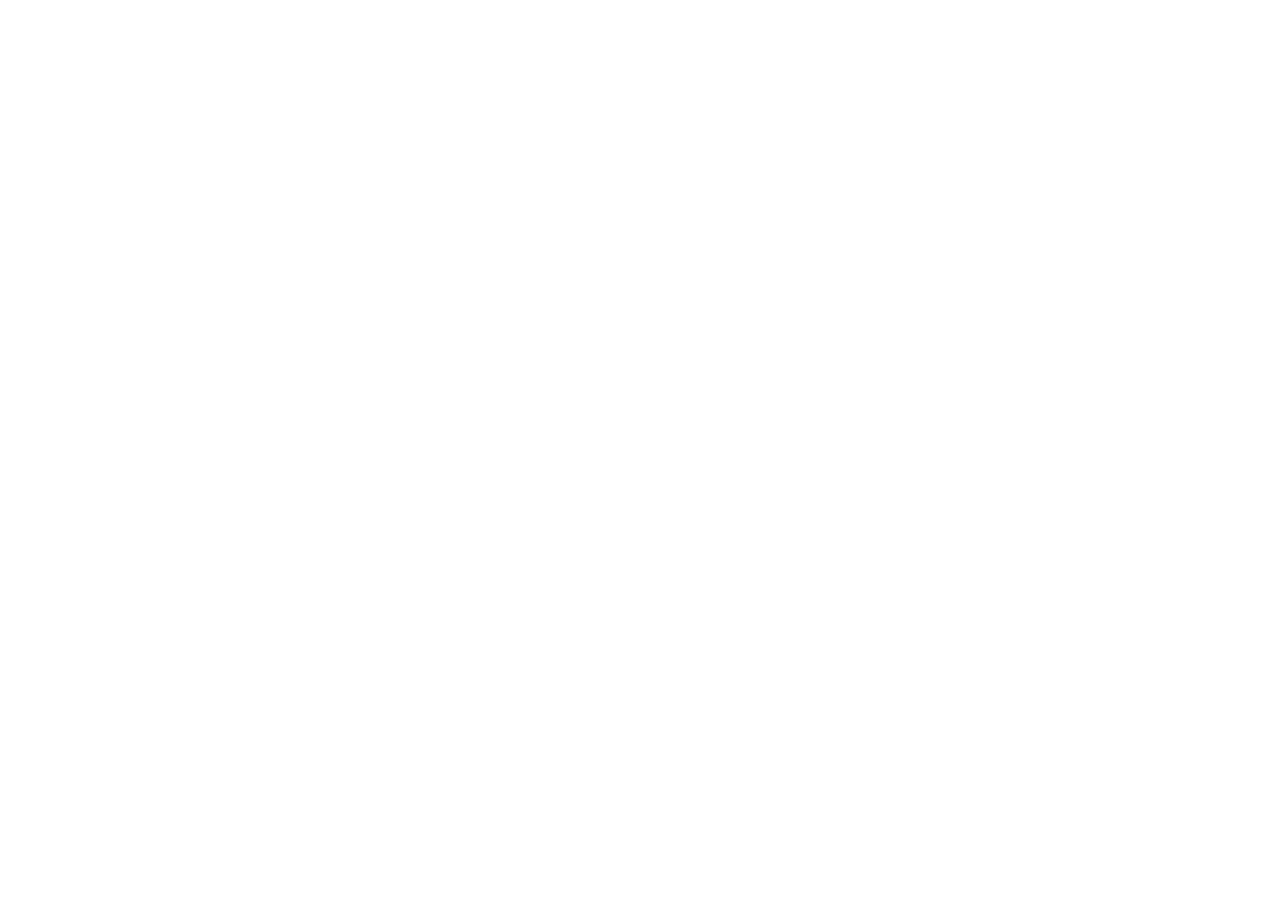
==== index.html @ a9d5f385 "x" ====
<!DOCTYPE html>
<html lang="pt-br">
<head>
    <meta charset="UTF-8">
    <meta name="viewport" content="width=device-width, initial-scale=1.0">
    <title>flash cards</title>
</head>
<body>
    
</body>
</html>
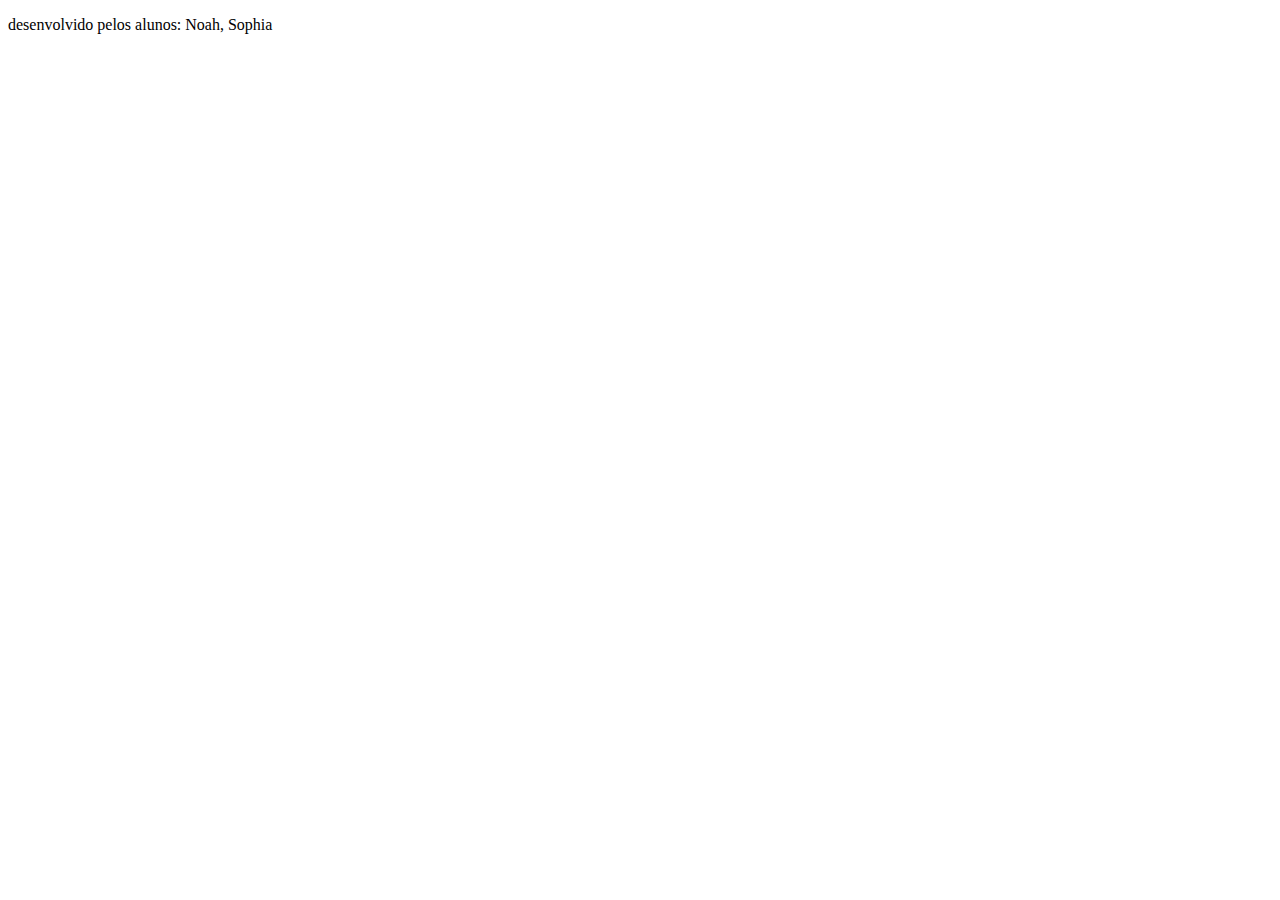
==== commit 8664df35: "f" ====
--- a/index.html
+++ b/index.html
@@ -4,8 +4,14 @@
     <meta charset="UTF-8">
     <meta name="viewport" content="width=device-width, initial-scale=1.0">
     <title>flash cards</title>
+    <link rel="stylesheet" href="style.css">
 </head>
 <body>
-    
+    <section id="container">
+
+    </section>
+    <footer>
+        <p>desenvolvido pelos alunos: Noah, Sophia</p>
+    </footer>
 </body>
 </html>--- a/style.css
+++ b/style.css
@@ -0,0 +1,9 @@
+:root{
+    --fundo:#B0C4DE;
+    --cartao-frente:#708090;
+    --cartao-verso:#87CEEB;
+    --destaque:#4682B4;
+    --preto:#000000;
+    --branco:#ffffff;
+    
+}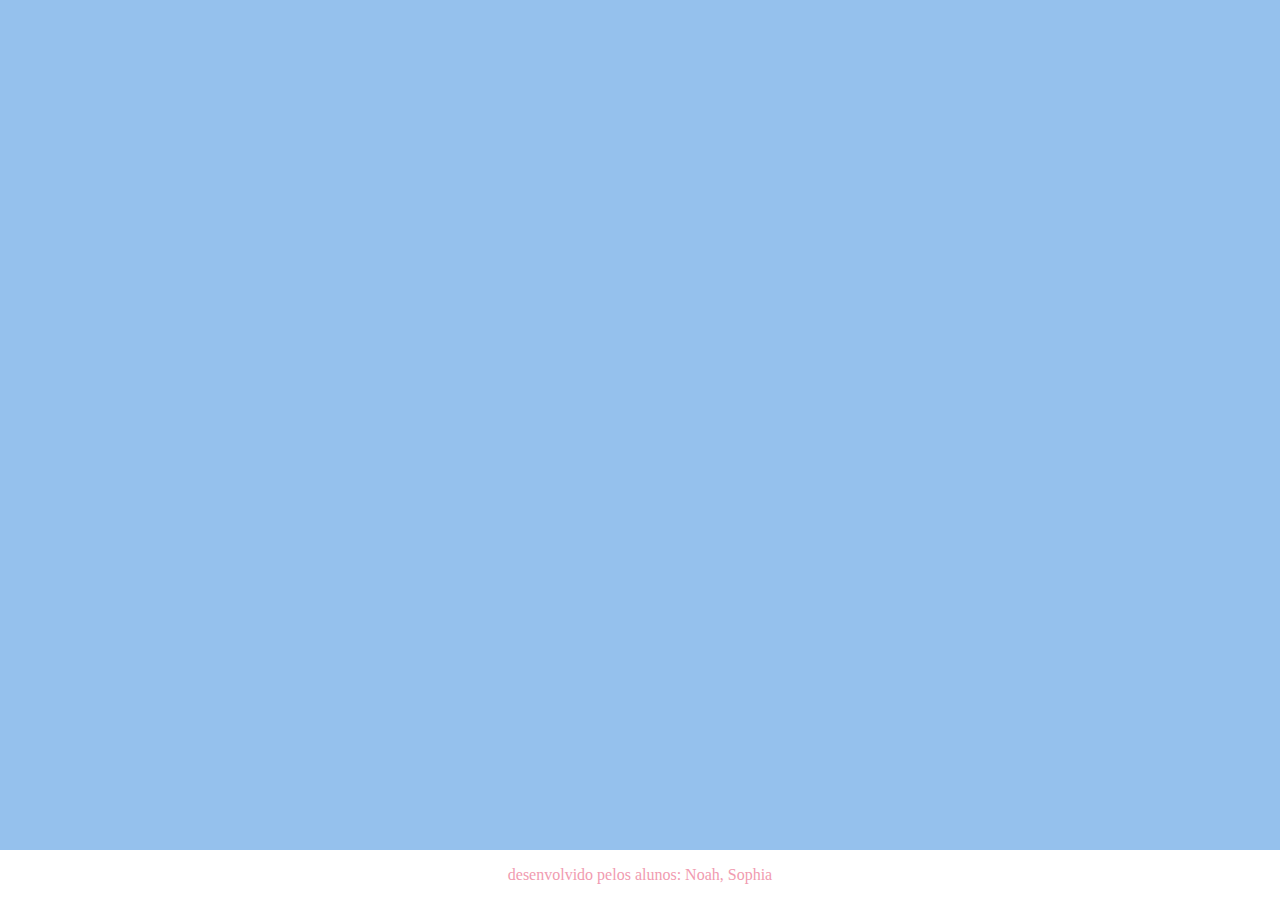
==== commit 912642f7: "x" ====
--- a/index.html
+++ b/index.html
@@ -13,5 +13,7 @@
     <footer>
         <p>desenvolvido pelos alunos: Noah, Sophia</p>
     </footer>
+
+    <script src="perguntas.js"></script>
 </body>
 </html>--- a/style.css
+++ b/style.css
@@ -1,9 +1,23 @@
 :root{
-    --fundo:#B0C4DE;
-    --cartao-frente:#708090;
-    --cartao-verso:#87CEEB;
-    --destaque:#4682B4;
+    --fundo:#95C1ED;
+    --cartao-frente:#CDBCE7 ;
+    --cartao-verso:#8B7AB1 ;
+    --destaque:#F19BB0 ;
     --preto:#000000;
     --branco:#ffffff;
     
+}
+
+body{
+    background-color: var(--fundo);
+    margin: 0;
+}
+
+footer{
+    background-color: var(--branco);
+    position: fixed;
+    bottom: 0;
+    color: var(--destaque);
+    width: 100%;
+    text-align: center;
 }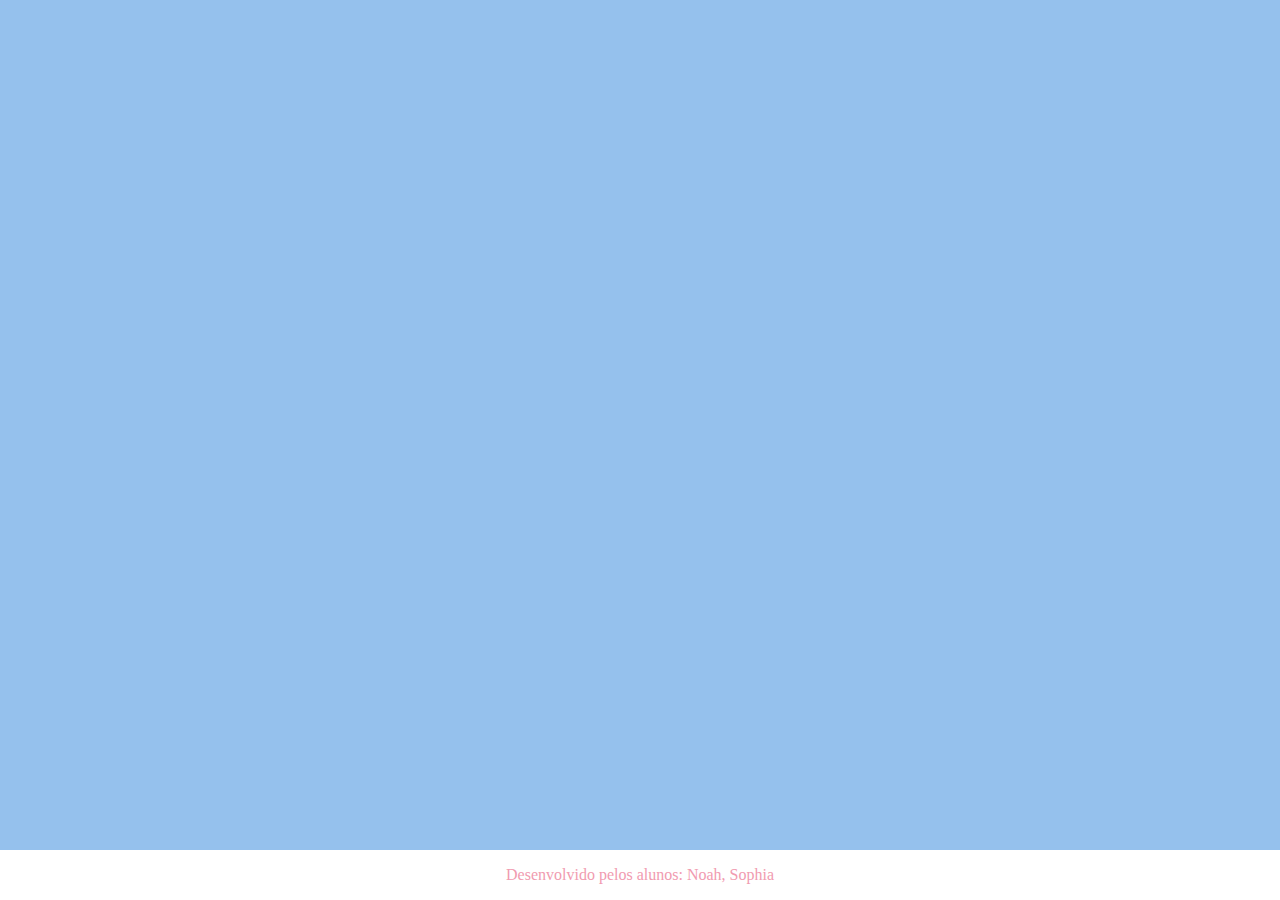
==== commit 7d016349: "\" ====
--- a/index.html
+++ b/index.html
@@ -11,7 +11,7 @@
 
     </section>
     <footer>
-        <p>desenvolvido pelos alunos: Noah, Sophia</p>
+        <p>Desenvolvido pelos alunos: Noah, Sophia</p>
     </footer>
 
     <script src="perguntas.js"></script>
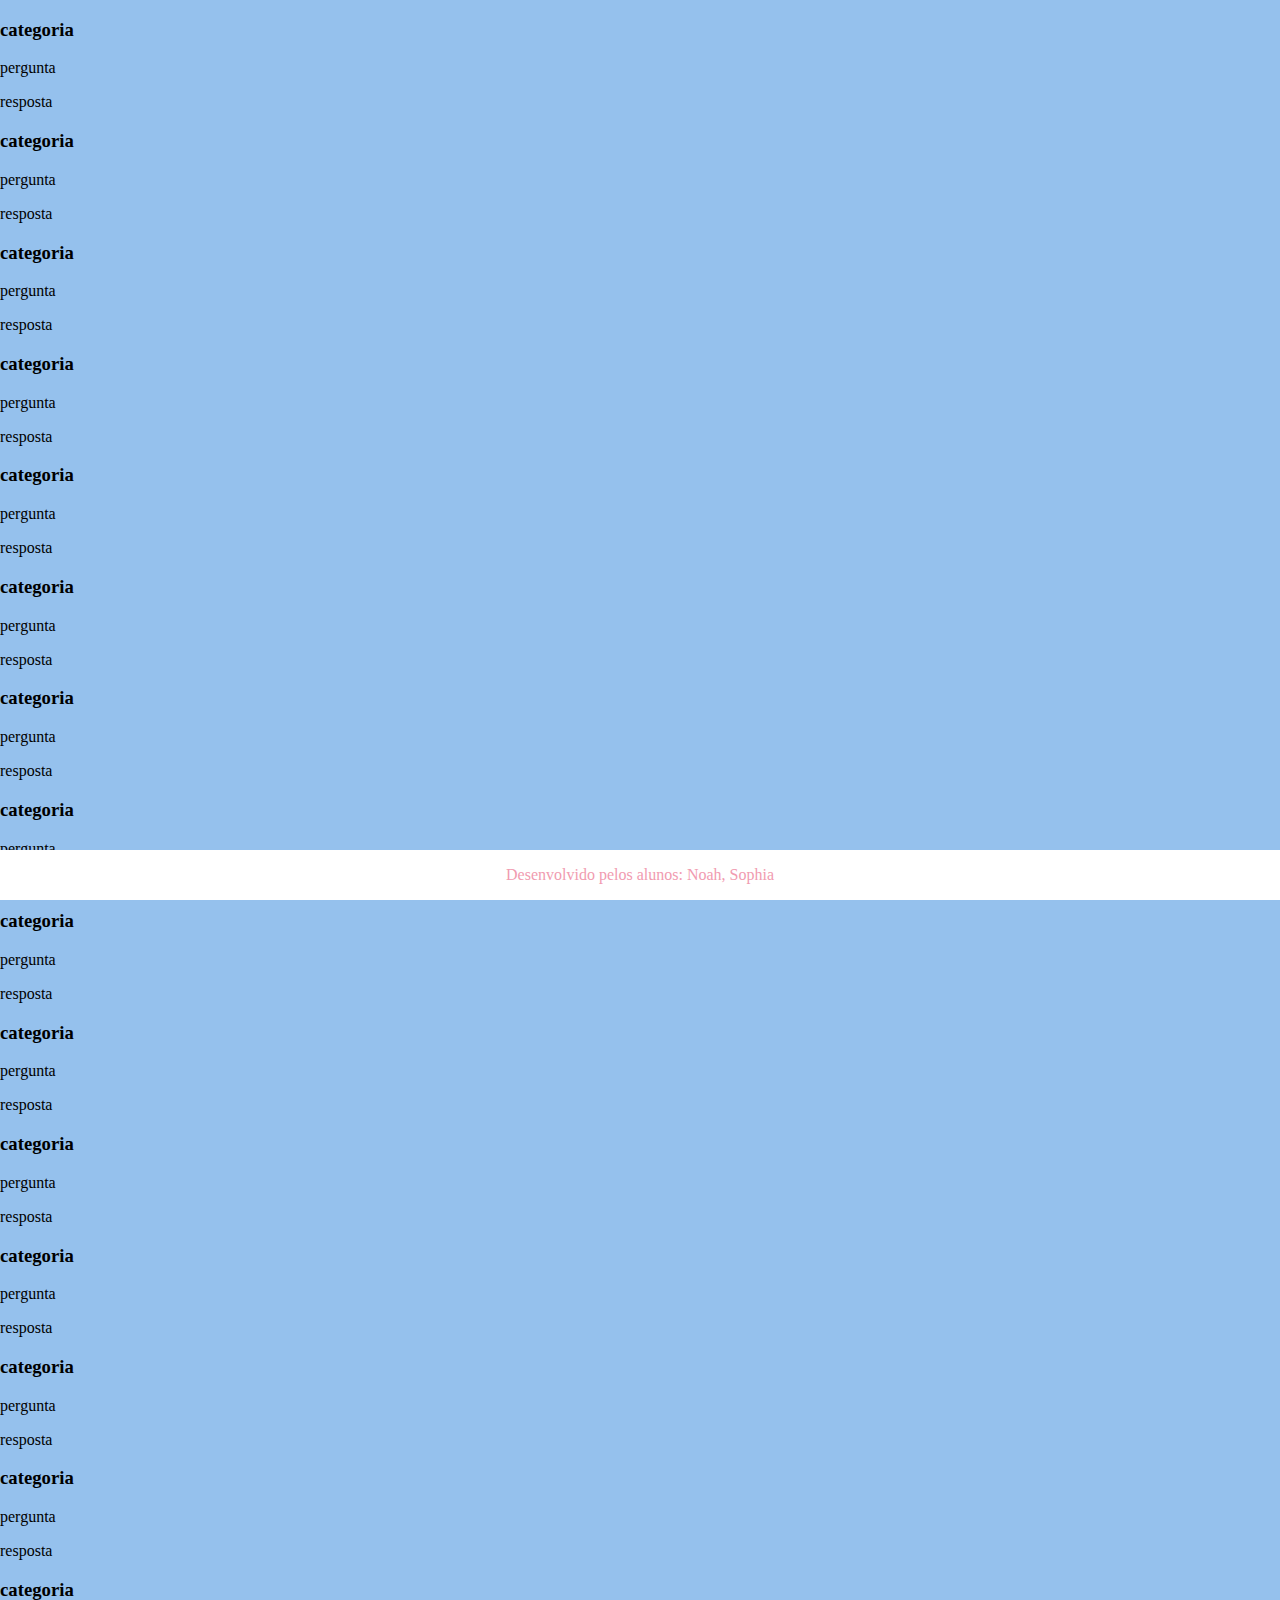
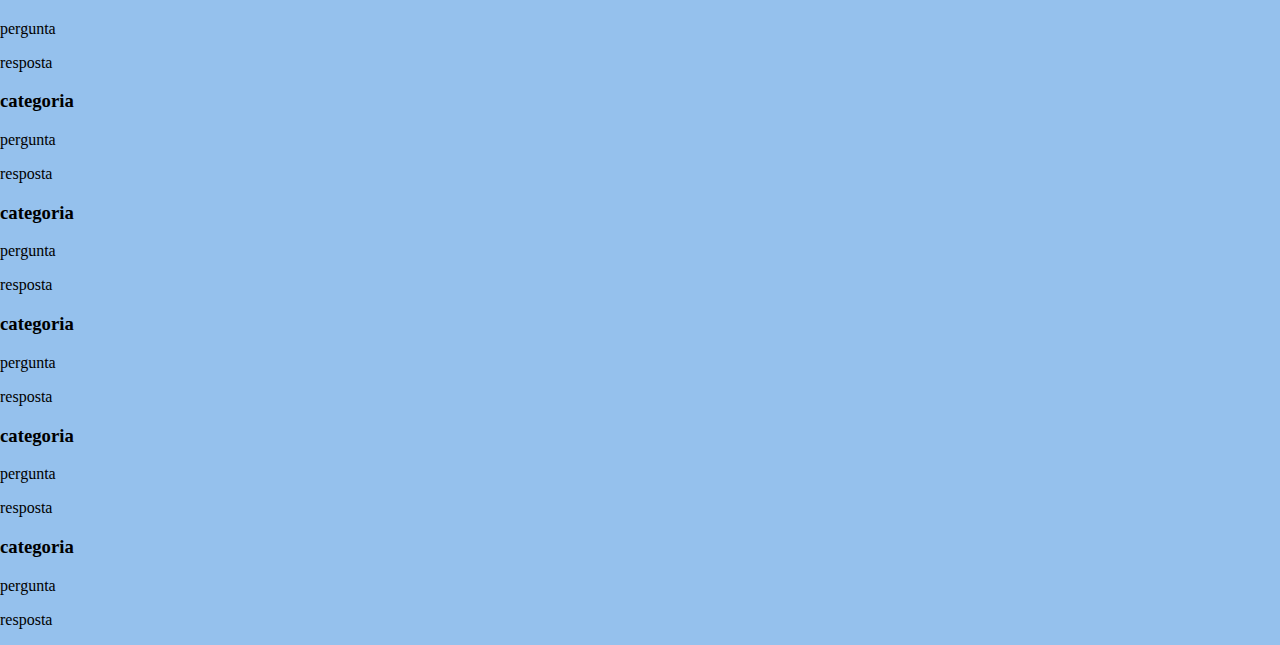
==== commit fb3ac8f2: "f" ====
--- a/index.html
+++ b/index.html
@@ -13,7 +13,9 @@
     <footer>
         <p>Desenvolvido pelos alunos: Noah, Sophia</p>
     </footer>
-
+    <script src="main.js"></script>
     <script src="perguntas.js"></script>
 </body>
-</html>+</html>
+
+
